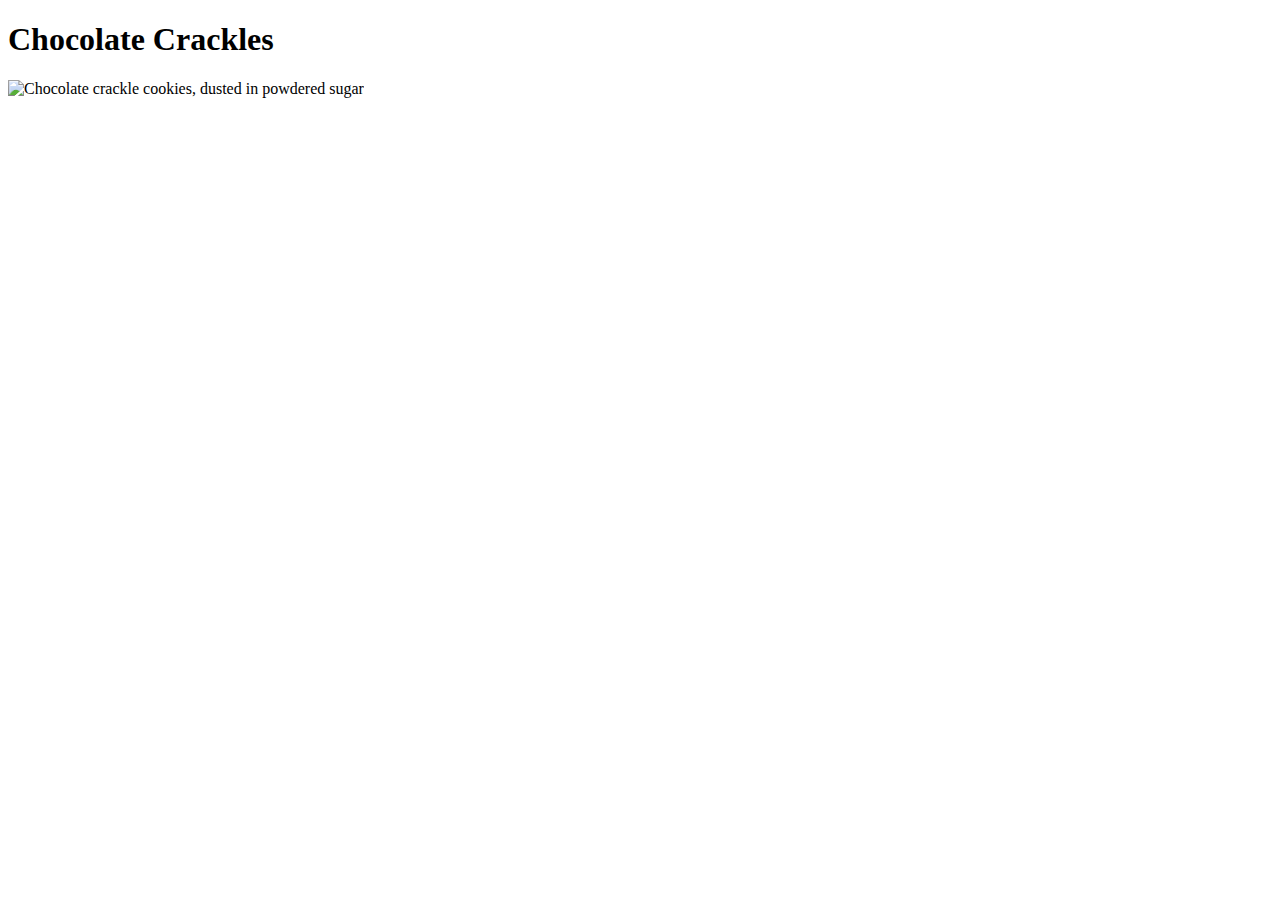
==== recipes/crackles.html @ 30c3ae63 "Pasta finished, crackles started" ====
<!DOCTYPE html>
<html lang="en">
    <head>
        <meta charset="utf-8">
        <title>Crackle Cookies</title>
    </head>
    <body>
        <h1>Chocolate Crackles</h1>
        <img alt = "Chocolate crackle cookies, dusted in powdered sugar" src = "https://cdn.sallysbakingaddiction.com/wp-content/uploads/2015/11/chocolate-crinkle-cookies-2-1-600x900.jpg" height="450" width="300">
    </body>
</html>
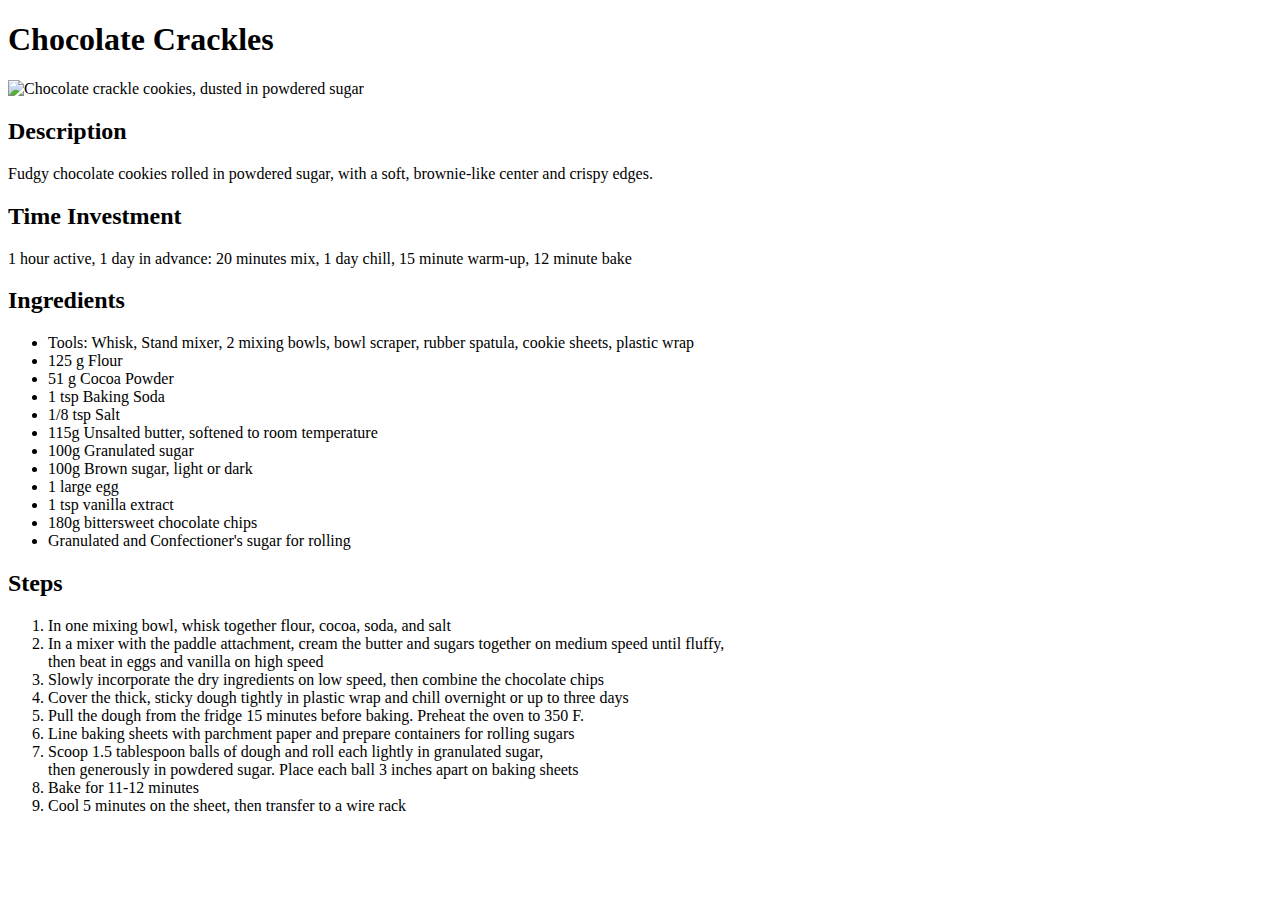
==== commit 3a0cf8d8: "Finished recipe 2" ====
--- a/recipes/crackles.html
+++ b/recipes/crackles.html
@@ -6,6 +6,41 @@
     </head>
     <body>
         <h1>Chocolate Crackles</h1>
-        <img alt = "Chocolate crackle cookies, dusted in powdered sugar" src = "https://cdn.sallysbakingaddiction.com/wp-content/uploads/2015/11/chocolate-crinkle-cookies-2-1-600x900.jpg" height="450" width="300">
+        <img alt = "Chocolate crackle cookies, dusted in powdered sugar" 
+        src = "https://cdn.sallysbakingaddiction.com/wp-content/uploads/2015/11/chocolate-crinkle-cookies-2-1-600x900.jpg" 
+        height="450" width="300">
+        <h2>Description</h2>
+        <p>Fudgy chocolate cookies rolled in powdered sugar, with a soft, brownie-like center and crispy edges.</p>
+        <h2>Time Investment</h2>
+        <p>1 hour active, 1 day in advance: 20 minutes mix, 1 day chill, 15 minute warm-up, 12 minute bake</p>
+        <h2>Ingredients</h2>
+        <ul>
+            <li>Tools: Whisk, Stand mixer, 2 mixing bowls, bowl scraper, rubber spatula, cookie sheets, plastic wrap</li>
+            <li>125 g Flour</li>
+            <li>51 g Cocoa Powder</li>
+            <li>1 tsp Baking Soda</li>
+            <li>1/8 tsp Salt</li>
+            <li>115g Unsalted butter, softened to room temperature</li>
+            <li>100g Granulated sugar</li>
+            <li>100g Brown sugar, light or dark</li>
+            <li>1 large egg</li>
+            <li>1 tsp vanilla extract</li>
+            <li>180g bittersweet chocolate chips</li>
+            <li>Granulated and Confectioner's sugar for rolling</li>
+        </ul>
+        <h2>Steps</h2>
+        <ol>
+            <li>In one mixing bowl, whisk together flour, cocoa, soda, and salt</li>
+            <li>In a mixer with the paddle attachment, cream the butter and sugars together on medium speed until fluffy,<br>
+            then beat in eggs and vanilla on high speed</li>
+            <li>Slowly incorporate the dry ingredients on low speed, then combine the chocolate chips</li>
+            <li>Cover the thick, sticky dough tightly in plastic wrap and chill overnight or up to three days</li>
+            <li>Pull the dough from the fridge 15 minutes before baking. Preheat the oven to 350 F.</li>
+            <li>Line baking sheets with parchment paper and prepare containers for rolling sugars</li>
+            <li>Scoop 1.5 tablespoon balls of dough and roll each lightly in granulated sugar,<br>
+                then generously in powdered sugar. Place each ball 3 inches apart on baking sheets</li>
+            <li>Bake for 11-12 minutes</li>
+            <li>Cool 5 minutes on the sheet, then transfer to a wire rack</li>
+        </ol>
     </body>
 </html>